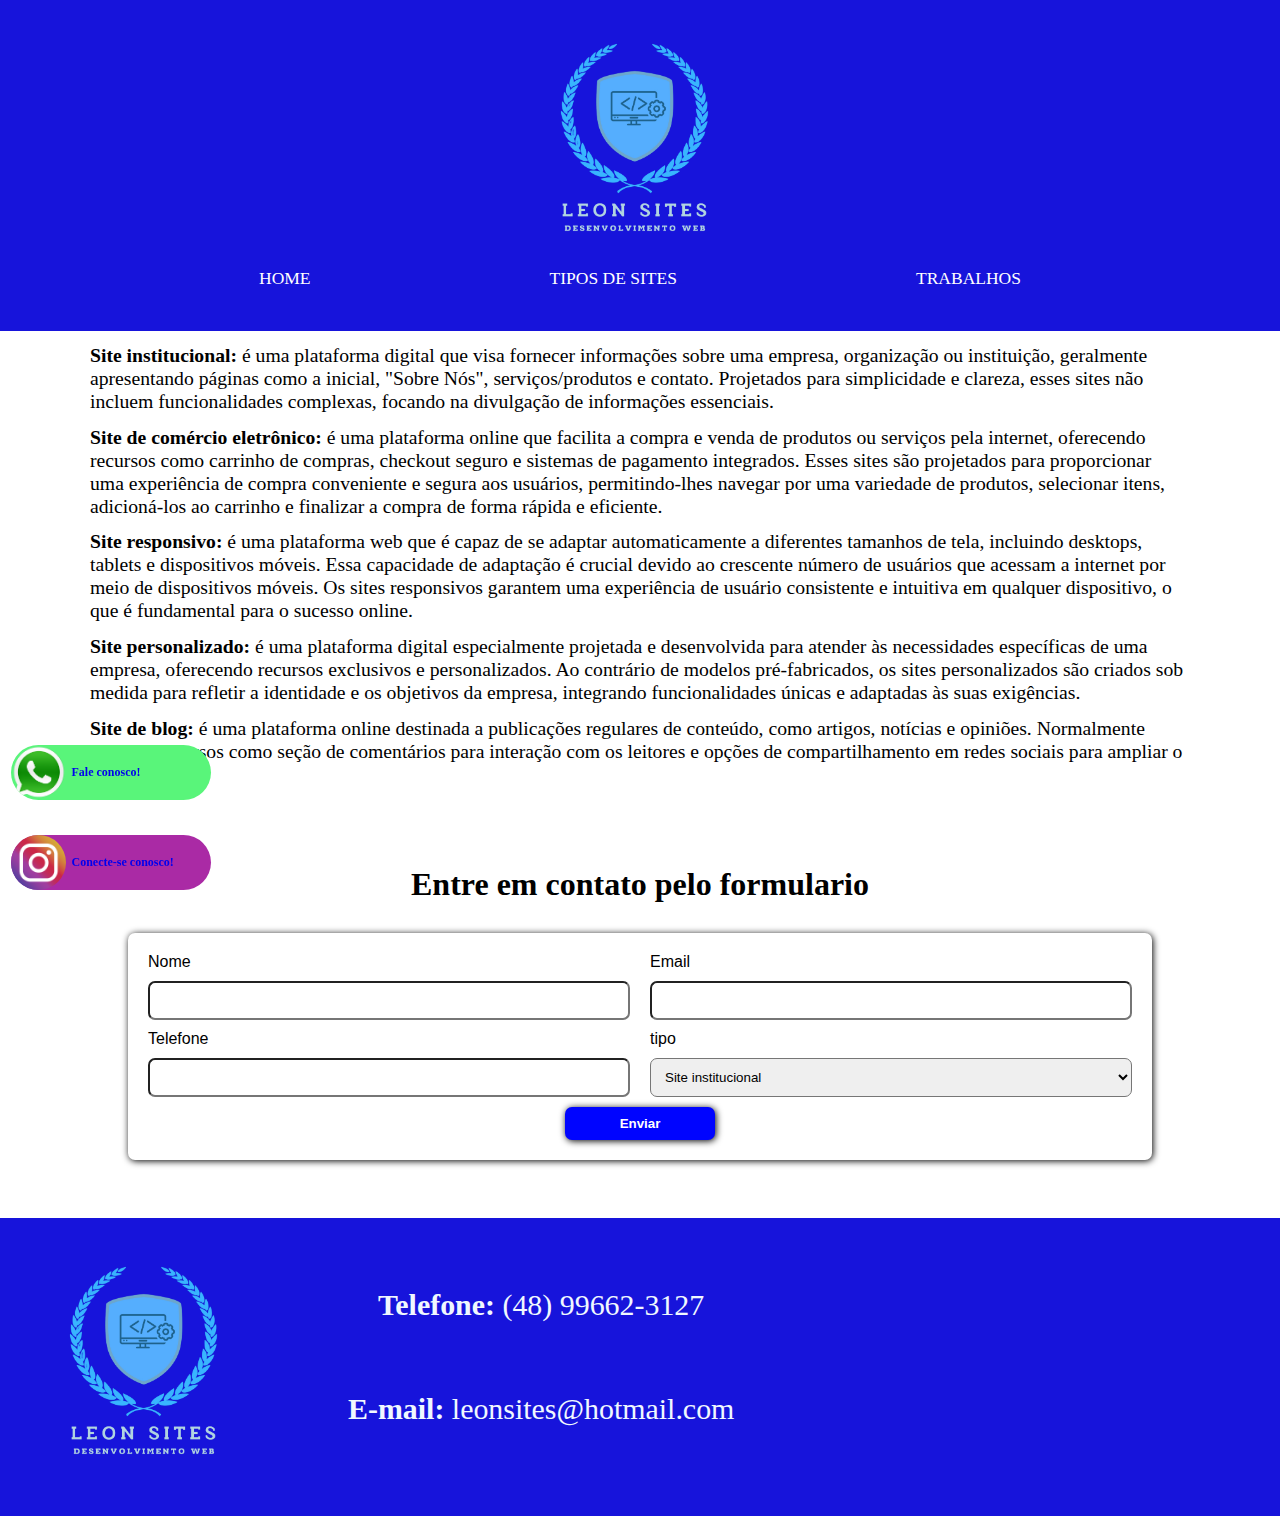
==== tipo.html @ a2d57ae7 "Add files via upload" ====
<!DOCTYPE html>
<html lang="pt.br">

<head>
    <meta charset="UTF-8">
    <meta name="viewport" content="width=device-width, initial-scale=1.0">
    <link rel="stylesheet" href="styles.css">
    <link rel="shortcut icon" href="img/leon sites com fundo.ico" type="image/x-icon">
    <title>Leon Sites</title>
</head>

<body>
    <header class="logo-inicial">
        <div class="logo">
            <img src="img/leon-4.png" alt="Logo">
        </div>
        <nav class="menu">
            <ul>
                <a href="index.html">
                    <li>Home</li>
                </a>
                <a href="tipo.html">
                    <li>Tipos de sites</li>
                </a>
                <a href="trabalhos.html">
                    <li>Trabalhos</li>
                </a>
            </ul>
        </nav>

        <div class="menu_cell ">
            <div class="hamburger  ">
                <div class="l1"></div>
                <div class="l2"></div>
                <div class="l3"></div>
            </div>
        </div>
        <div class="links_cel">

            <ul class="links">
                <li><a href="index.html">Home</a></li>
                <li><a href="tipo.html">Tipos de sites</a></li>
                <li><a href="trabalhos.html">Trabalhos</a></li>

            </ul>
        </div>
    </header>

    <article class="container">
        <div class="text3">
            <p><b>Site institucional:</b> é uma plataforma digital que visa fornecer informações sobre uma empresa,
                organização ou instituição, geralmente apresentando páginas como a inicial, "Sobre Nós",
                serviços/produtos e contato. Projetados para simplicidade e clareza, esses sites não incluem
                funcionalidades complexas, focando na divulgação de informações essenciais.</p>
            <p><b>Site de comércio eletrônico:</b> é uma plataforma online que facilita a compra e venda de produtos ou
                serviços pela internet, oferecendo recursos como carrinho de compras, checkout seguro e sistemas de
                pagamento integrados. Esses sites são projetados para proporcionar uma experiência de compra conveniente
                e segura aos usuários, permitindo-lhes navegar por uma variedade de produtos, selecionar itens,
                adicioná-los ao carrinho e finalizar a compra de forma rápida e eficiente.</p>
            <p><b>Site responsivo:</b> é uma plataforma web que é capaz de se adaptar automaticamente a diferentes
                tamanhos de tela, incluindo desktops, tablets e dispositivos móveis. Essa capacidade de adaptação é
                crucial devido ao crescente número de usuários que acessam a internet por meio de dispositivos móveis.
                Os sites responsivos garantem uma experiência de usuário consistente e intuitiva em qualquer
                dispositivo, o que é fundamental para o sucesso online.</p>
            <p><b>Site personalizado:</b> é uma plataforma digital especialmente projetada e desenvolvida para atender
                às necessidades específicas de uma empresa, oferecendo recursos exclusivos e personalizados. Ao
                contrário de modelos pré-fabricados, os sites personalizados são criados sob medida para refletir a
                identidade e os objetivos da empresa, integrando funcionalidades únicas e adaptadas às suas exigências.
            </p>
            <p><b>Site de blog:</b> é uma plataforma online destinada a publicações regulares de conteúdo, como artigos,
                notícias e opiniões. Normalmente incluem recursos como seção de comentários para interação com os
                leitores e opções de compartilhamento em redes sociais para ampliar o alcance.</p>
        </div>

        <div id="div-fixa" class="flutuar " data-shrink="yes">
            <a href="https://wa.me/5548996623127?" target="_blank">
                <div class="flex-itens">
                    <img src="img/54995c1227dade2c55d783d5069976c9.png" alt="chamar no whatsapp">
                    <span class="fale "><b>Fale conosco!</b> </span>
                </div>
            </a>
        </div>

        <div id="div-fixai" class="flutuari " data-shrinki="yesi">
            <a href="https://www.instagram.com/leon_sites_/" target="_blank">
                <div class="flex-itensi">
                    <img src="img/instagram.webp" alt="chamar no whatsapp">
                    <span class="fale "><b>Conecte-se conosco!</b> </span>
                </div>
            </a>
        </div>


        <div>
            <h1 class="txt-form">Entre em contato pelo formulario</h1>
        </div>

        <div class="formulario">
            <form action="https://formsubmit.co/leonsites@hotmail.com" method="post" data-form>

                <div class="fm">
                    <div class="imp">
                        <label for="Nome">Nome</label>
                        <input type="text" id="nome" name="nome" required>
                    </div>

                    <div class="imp">
                        <label for="E-mail">Email</label>
                        <input type="email" id="email" name="E-mail" required>
                    </div>
                </div>

                <div class="fm">

                    <div class="imp">
                        <label for="Tefone">Telefone</label>
                        <input type="tel" id="tel" name="Tefone" required>
                    </div>

                    <div class="imp">
                        <label for="inputservico" class="form-label">tipo</label>
                        <select id="inputservico" class="form-select" name="Servico">
                            <option selected>Site institucional</option>
                            <option> Site de comércio eletrônico</option>
                            <option> Site responsivo</option>
                            <option> Site personalizado</option>
                            <option> Site de blog</option>
                        </select>
                    </div>
                </div>

                <button type="submit" data-button id="botao" class="btn btn-primary" data-botao>Enviar</button>
                <input type="hidden" name="_captcha" value="false" class="input">
            </form>
        </div>
        <div class="fim">
            <img src="img/leon-4.png" alt="Logo">
            <div class="txt">
                <p><b>Telefone: </b><a href="tel:+5548996623127">(48) 99662-3127</a></p>
                <p><b>E-mail: </b><a href="mailto:leonsites@hotmail.com">leonsites@hotmail.com</a></p>
            </div>

    </article>
    <script src="js/whatsapp.js"></script>
    <script src="js/form.js"></script>
    <script src="js/menucel.js"></script>
</body>

</html>
---- styles.css ----
@import url(insta.css);
@import url(whatsapp.css);
@import url(form.css);
@import url(sites.css);
@import url(tipo.css);
@import url(cel.css);

:root {
    --font-step--2: clamp(0.78rem, calc(0.78rem + 0.13vw), 0.84rem);
    --font-step--1: clamp(0.94rem, calc(0.79rem + 0.38vw), 1.13rem);
    --font-step-0: clamp(1.13rem, calc(0.83rem + 0.50vw), 1.5rem);
    --font-step-1: clamp(1.13rem, calc(0.83rem + 1.3vw), 2rem);
    --font-step-2: clamp(1.62rem, calc(0.78rem + 2.09vw), 2.67rem);
    --font-step-3: clamp(1.94rem, calc(0.66rem + 3.22vw), 3.55rem);
    --font-step-4: clamp(2.33rem, calc(0.41rem + 4.81vw), 4.74rem);
    --font-step-5: clamp(2.8rem, calc(-0.01rem + 7.03vw), 6.31rem);
    --font-step-6: clamp(1.7rem, calc(-0.66rem + 6.22vw), 6.55rem);
}

@import url('https://fonts.googleapis.com/css2? family= Barlow:ital,wght@0,100;0,200;0,300;0,400;0,500;0,600;0,700;0,800;0,900;1,100;1,200; 1.300;1.400;1.500;1.600;1.700;1.800;1.900 & família= Montserrat:ital,wght@1.900 & display=swap');

.logo-inicial {
    overflow: hidden;
    padding: 20px;
    width: 100%;
    display: grid;
    grid-template-areas:
        "logo"
        "links";
    background-color: rgb(23, 20, 219);
}

.logo {
    display: flex;
    grid-area: logo;
    justify-content: center;
}

.logo img {
    float: left;
    /* Alinha a imagem à esquerda */
    margin-right: 10px;
    /* Adiciona um espaço entre a imagem e o texto */
    height: 100%;
    width: 20%;
}


.menu {
    width: 100%;
    grid-area: links;
    display: flex;
    justify-content: center;
    align-items: center;

}

.menu ul {
    display: flex;
    width: 100%;
    justify-content: space-evenly;
}

.menu ul li {
    font-size: var(--font-step--1);

}

.menu li {
    color: rgb(255, 255, 255);
    text-transform: uppercase;
    margin-bottom: 20px;
    cursor: pointer;
}

.menu li::after {
    content: "";
    display: block;
    width: 0%;
    height: 2px;
    background-color: rgba(0, 2, 109, 0.719);
    transition: 0.3s all;
}

.menu li:hover::after {
    width: 100%;
}

.texto {
    display: flex;
    width: 80%;
    margin: 0 auto;
    padding: 20px;
    text-align: center;
    font-style: 'Barlow';
    gap: 20px;
    box-shadow: 1px 1px 20px black;
    margin-top: 40px;
    justify-content: center;
    border-radius: 7px;
}

.texto:hover {
    scale: 1.1;
    box-shadow: 1px 1px 20px rgb(66, 38, 131);
}

.texto p {
    font-size: var(--font-step-0);
    font-weight: 500;
    margin-top: 5%;
}

.img1 {

    width: 100%;
}

.texto2 {
    display: flex;
    width: 80%;
    margin: 0 auto;
    padding: 20px;
    text-align: center;
    font-style: 'Barlow';
    box-shadow: 1px 1px 20px black;
    margin-top: 40px;
    justify-content: center;
    border-radius: 7px;
}

.texto2:hover {
    scale: 1.1;
    box-shadow: 1px 1px 20px rgb(38, 94, 131);
}

.texto2 p {
    font-size: var(--font-step-0);
    font-weight: 500;
    margin-top: 5%;
}

.img2 {

    margin-right: 10%;
    /* Ajuste as margens conforme necessário */
    width: 30%;
    height: 340px;
}

.texto3 {
    display: flex;
    width: 80%;
    margin: 0 auto;
    padding: 20px;
    text-align: center;
    font-style: 'Barlow';
    box-shadow: 1px 1px 20px black;
    margin-top: 40px;
    justify-content: center;
    border-radius: 7px;

}

.texto3:hover {
    scale: 1.1;
    box-shadow: 1px 1px 20px rgb(38, 94, 131);
}

.texto3 p {
    font-size: var(--font-step-0);
    font-weight: 500;
    margin-top: 1%;
}

.img3 {

    width: 30%;

}

.fim {
    margin-top: 5%;
    overflow: hidden;
    padding: 20px;
    width: 100%;
    display: grid;
    grid-template-areas:
        "logo"
        "links";
    background-color: rgb(23, 20, 219);
}

.fim {
    display: flex;
    grid-area: logo;
    align-items: center;
    /* alinha verticalmente */
    text-align: center;
    /* alinha o texto dentro da div */
}

.fim img {
    float: left;
    /* Alinha a imagem à esquerda */
    margin-right: 30px;
    /* Adiciona um espaço entre a imagem e o texto */
    height: 100%;
    width: 20%;
}

.txt p {
    margin-bottom: 70px;
    margin-top: 50px;
    margin-left: 50px;
    color: aliceblue;
    font-size: var(--font-step-1);
}

.txt a {
    color: aliceblue;
    font-size: var(--font-step-1);
}

@media(max-width:1000px) {
    .texto {
        flex-direction: column;
        align-items: center;
        justify-content: center;
    }

    .texto2 {
        flex-direction: column;
    }

    .texto3 {
        flex-direction: column;
    }

    .logo img {
        width: 28%;
    }

    .img1 {
        width: 100%;

    }

    .img2 {
        width: 100%;
    }

    .img3 {
        width: 100%;
    }

    .menu ul {
        display: none;
        width: 100%;
        justify-content: space-evenly;
    }

    .fim {
        display: flex;
        align-items: center;
        /* alinha verticalmente */
        text-align: center;
        /* alinha o texto dentro da div */
    }

    .fim img {
        width: 30%;
        display: block;

    }

    .txt p {
        margin-bottom: 70px;
        margin-top: 30px;
        margin-left: 30px;
        color: aliceblue;
        font-size: var(--font-step-1);
    }

    .txt a {
        font-size: var(--font-step-1);
    }

    .texto:hover {
        scale: 1.0;
        box-shadow: 1px 1px 20px rgb(38, 94, 131);
    }

    .texto2:hover {
        scale: 1.0;
        box-shadow: 1px 1px 20px rgb(38, 94, 131);
    }

    .texto3:hover {
        scale: 1.0;
        box-shadow: 1px 1px 20px rgb(38, 94, 131);
    }
}

@media(max-width:690px) {
    .txt p {
        margin-bottom: 70px;
        margin-top: 30px;
        margin-left: 30px;
        color: aliceblue;
        font-size: var(--font-step--1);
        margin-left: 0px;

    }

    .txt a {
        font-size: var(--font-step--1);
    }

    .logo img {
        width: 50%;
    }

    .fim img {
        width: 30%;
    }

    .fim {
        display: flex;
        align-items: center;
        /* alinha verticalmente */
        text-align: center;
        /* alinha o texto dentro da div */
    }
}

@media(max-width:490px) {
    .txt p {
        margin-bottom: 70px;
        margin-top: 30px;
        margin-left: 30px;
        color: aliceblue;
        margin-left: 0px;

    }

    .txt a {
        font-size: var(--font-step--1);
    }

    .logo img {
        width: 45%;
    }

    .fim img {
        width: 50%;
    }
}
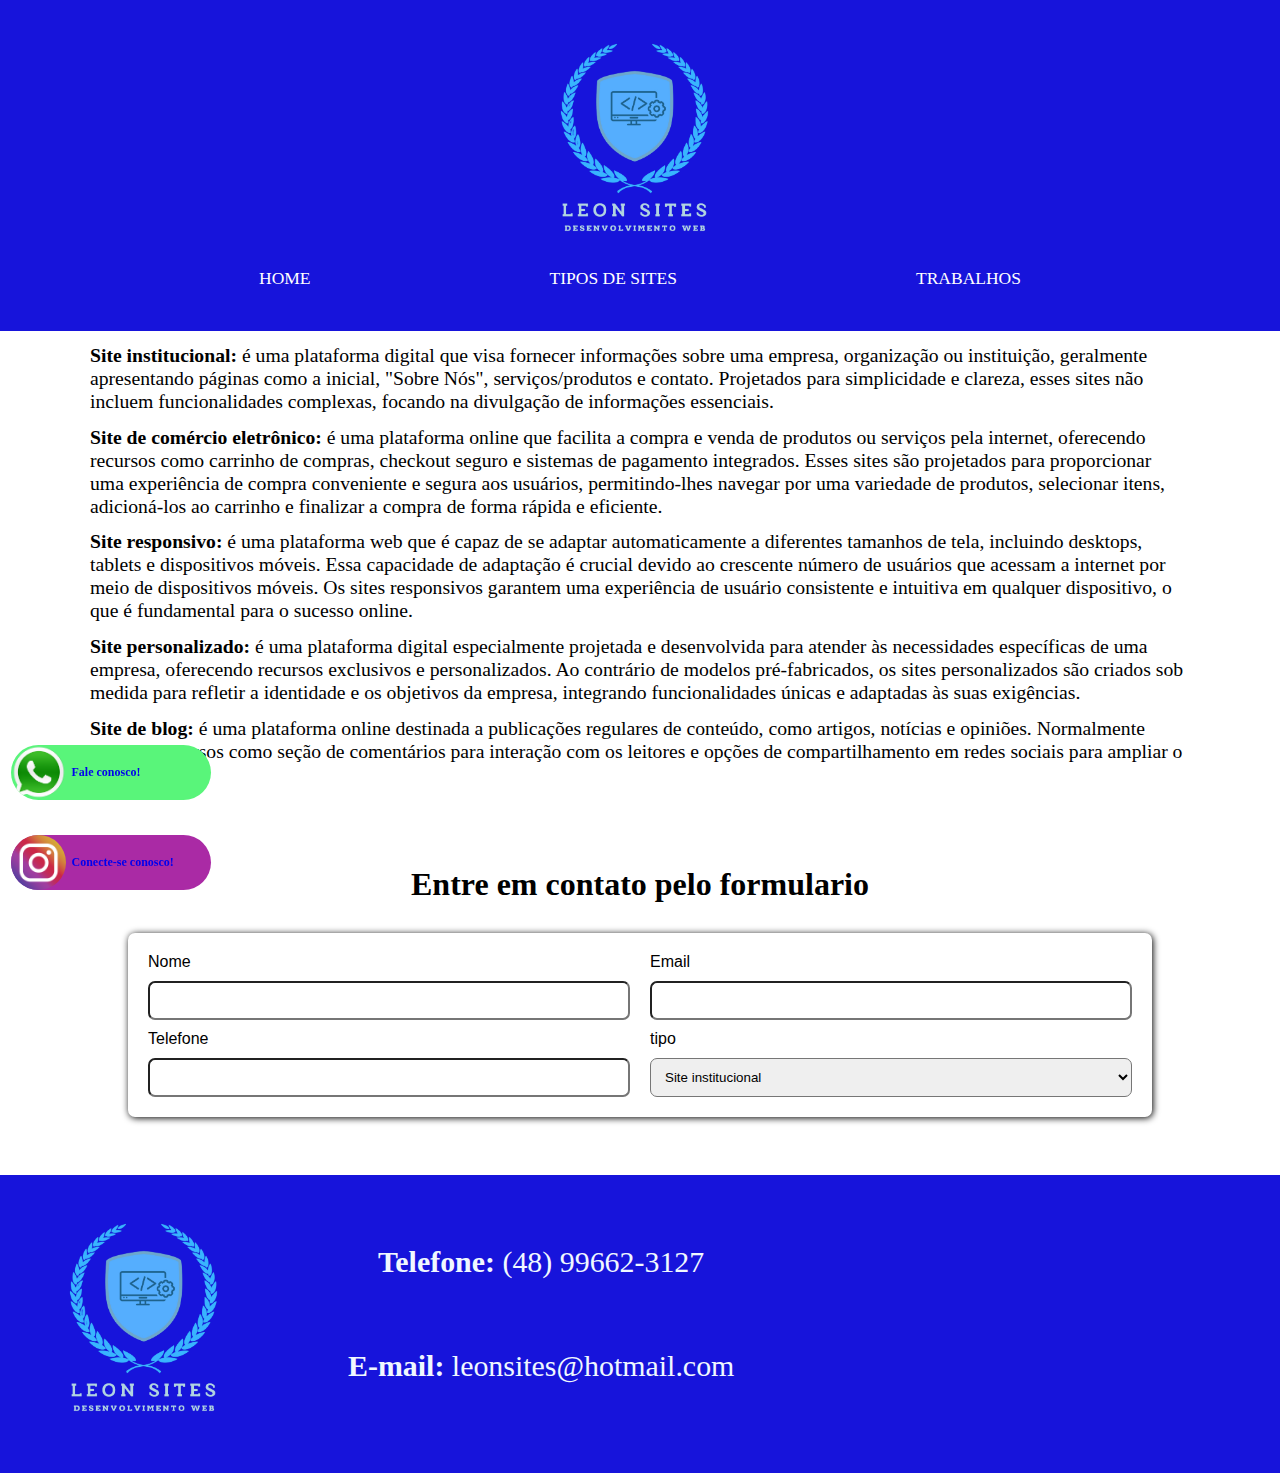
==== commit a2747a0d: "Add files via upload" ====
--- a/tipo.html
+++ b/tipo.html
@@ -139,6 +139,7 @@
                 <p><b>Telefone: </b><a href="tel:+5548996623127">(48) 99662-3127</a></p>
                 <p><b>E-mail: </b><a href="mailto:leonsites@hotmail.com">leonsites@hotmail.com</a></p>
             </div>
+        </div>
 
     </article>
     <script src="js/whatsapp.js"></script>
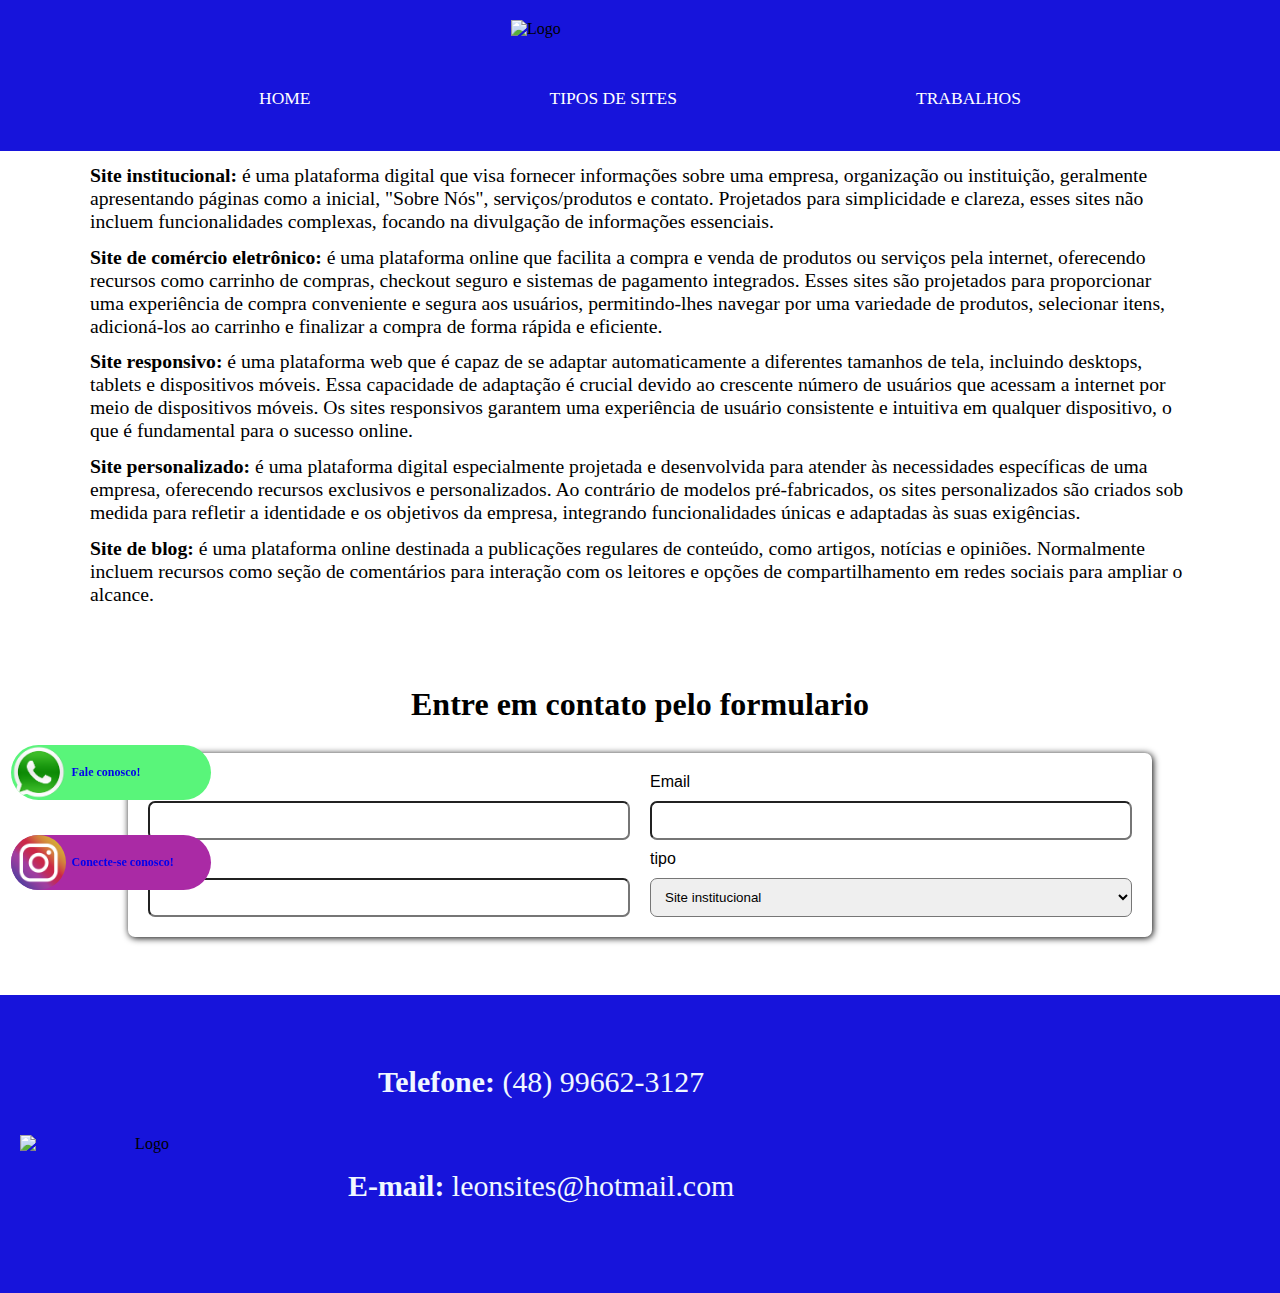
==== commit c61e86e9: "Add files via upload" ====
--- a/tipo.html
+++ b/tipo.html
@@ -12,7 +12,7 @@
 <body>
     <header class="logo-inicial">
         <div class="logo">
-            <img src="img/leon-4.png" alt="Logo">
+            <img src="img/nova leon.png" alt="Logo">
         </div>
         <nav class="menu">
             <ul>
@@ -48,26 +48,26 @@
 
     <article class="container">
         <div class="text3">
-            <p><b>Site institucional:</b> é uma plataforma digital que visa fornecer informações sobre uma empresa,
+            <p><strong>Site institucional:</strong> é uma plataforma digital que visa fornecer informações sobre uma empresa,
                 organização ou instituição, geralmente apresentando páginas como a inicial, "Sobre Nós",
                 serviços/produtos e contato. Projetados para simplicidade e clareza, esses sites não incluem
                 funcionalidades complexas, focando na divulgação de informações essenciais.</p>
-            <p><b>Site de comércio eletrônico:</b> é uma plataforma online que facilita a compra e venda de produtos ou
+            <p><strong>Site de comércio eletrônico:</strong> é uma plataforma online que facilita a compra e venda de produtos ou
                 serviços pela internet, oferecendo recursos como carrinho de compras, checkout seguro e sistemas de
                 pagamento integrados. Esses sites são projetados para proporcionar uma experiência de compra conveniente
                 e segura aos usuários, permitindo-lhes navegar por uma variedade de produtos, selecionar itens,
                 adicioná-los ao carrinho e finalizar a compra de forma rápida e eficiente.</p>
-            <p><b>Site responsivo:</b> é uma plataforma web que é capaz de se adaptar automaticamente a diferentes
+            <p><strong>Site responsivo:</strong> é uma plataforma web que é capaz de se adaptar automaticamente a diferentes
                 tamanhos de tela, incluindo desktops, tablets e dispositivos móveis. Essa capacidade de adaptação é
                 crucial devido ao crescente número de usuários que acessam a internet por meio de dispositivos móveis.
                 Os sites responsivos garantem uma experiência de usuário consistente e intuitiva em qualquer
                 dispositivo, o que é fundamental para o sucesso online.</p>
-            <p><b>Site personalizado:</b> é uma plataforma digital especialmente projetada e desenvolvida para atender
+            <p><strong>Site personalizado:</strong> é uma plataforma digital especialmente projetada e desenvolvida para atender
                 às necessidades específicas de uma empresa, oferecendo recursos exclusivos e personalizados. Ao
                 contrário de modelos pré-fabricados, os sites personalizados são criados sob medida para refletir a
                 identidade e os objetivos da empresa, integrando funcionalidades únicas e adaptadas às suas exigências.
             </p>
-            <p><b>Site de blog:</b> é uma plataforma online destinada a publicações regulares de conteúdo, como artigos,
+            <p><strong>Site de blog:</strong> é uma plataforma online destinada a publicações regulares de conteúdo, como artigos,
                 notícias e opiniões. Normalmente incluem recursos como seção de comentários para interação com os
                 leitores e opções de compartilhamento em redes sociais para ampliar o alcance.</p>
         </div>
@@ -119,7 +119,7 @@
 
                     <div class="imp">
                         <label for="inputservico" class="form-label">tipo</label>
-                        <select id="inputservico" class="form-select" name="Servico">
+                        <select id="inputservico" class="form-select" name="Servico" title="escolha o seu tipo de site">
                             <option selected>Site institucional</option>
                             <option> Site de comércio eletrônico</option>
                             <option> Site responsivo</option>
@@ -134,7 +134,7 @@
             </form>
         </div>
         <div class="fim">
-            <img src="img/leon-4.png" alt="Logo">
+            <img src="img/nova leon.png" alt="Logo">
             <div class="txt">
                 <p><b>Telefone: </b><a href="tel:+5548996623127">(48) 99662-3127</a></p>
                 <p><b>E-mail: </b><a href="mailto:leonsites@hotmail.com">leonsites@hotmail.com</a></p>
--- a/styles.css
+++ b/styles.css
@@ -52,6 +52,7 @@
     display: flex;
     justify-content: center;
     align-items: center;
+    margin-top: 50px;
 
 }
 
@@ -63,6 +64,7 @@
 
 .menu ul li {
     font-size: var(--font-step--1);
+
 
 }
 
@@ -207,6 +209,7 @@
     /* Adiciona um espaço entre a imagem e o texto */
     height: 100%;
     width: 20%;
+    
 }
 
 .txt p {
